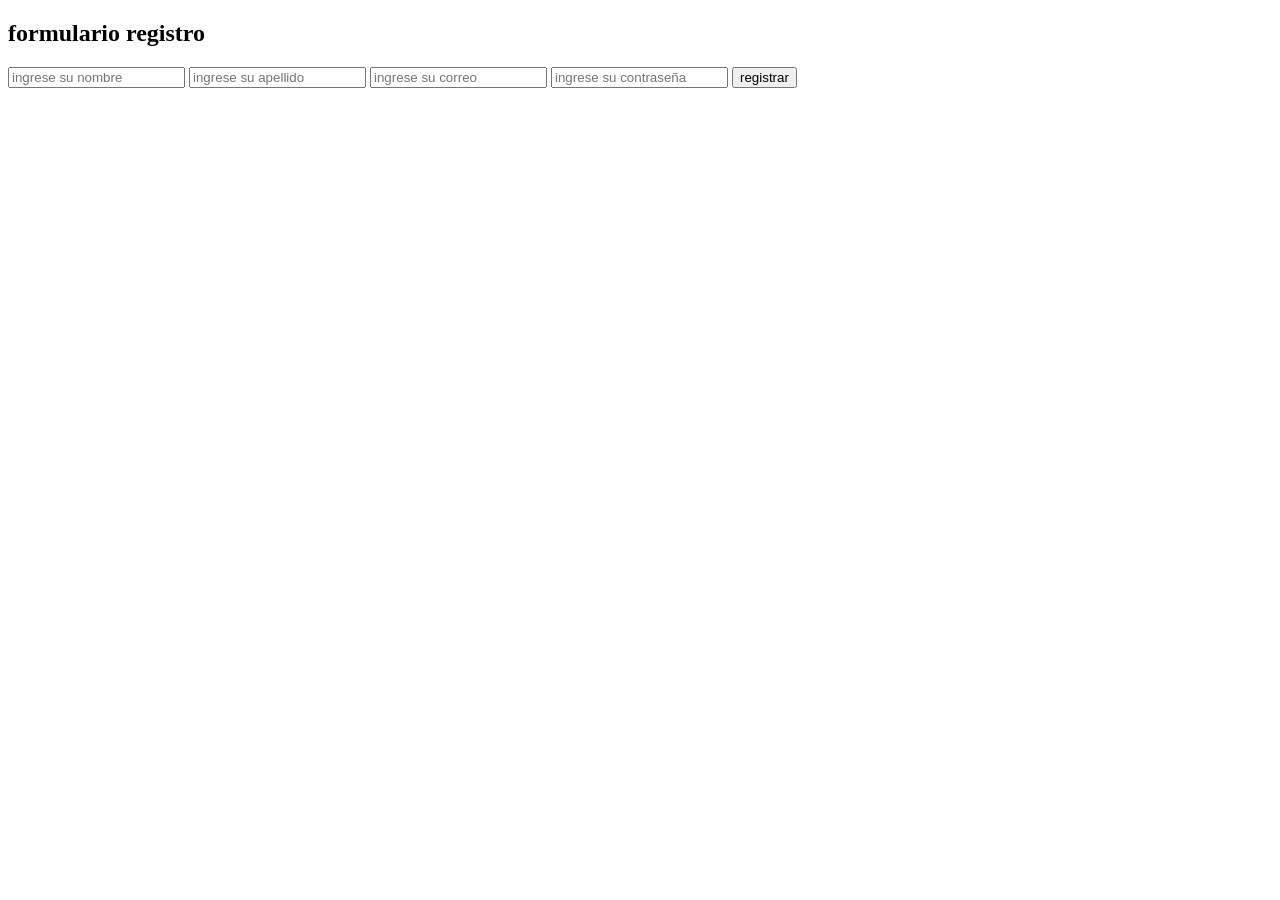
==== contacto.html @ 2d3ccc48 "uep uep ueeeeeppp" ====
<!DOCTYPE html>
<html lang="es">
<head>
    <meta charset="UTF-8">
    <meta name="viewport" content="width=device-width, initial-scale=1.0">
    <title>Document</title>
</head>
<body>
    <section class="registro">
        <h1>formulario registro</h1>
        <input class="controles" type="text" name="nombres" id="nombres" placeholder="ingrese su nombre">
        <input class="controles" type="text" name="nombres" id="nombres" placeholder="ingrese su apellido">
        <input class="controles" type="email" name="correo" id="correo" placeholder="ingrese su correo">
        <input class="controles" type="password" name="contraseña" id="contraseña" placeholder="ingrese su contraseña">

        <input class="boton" type="submit" value="registrar">
    </section>
</body>
</html>
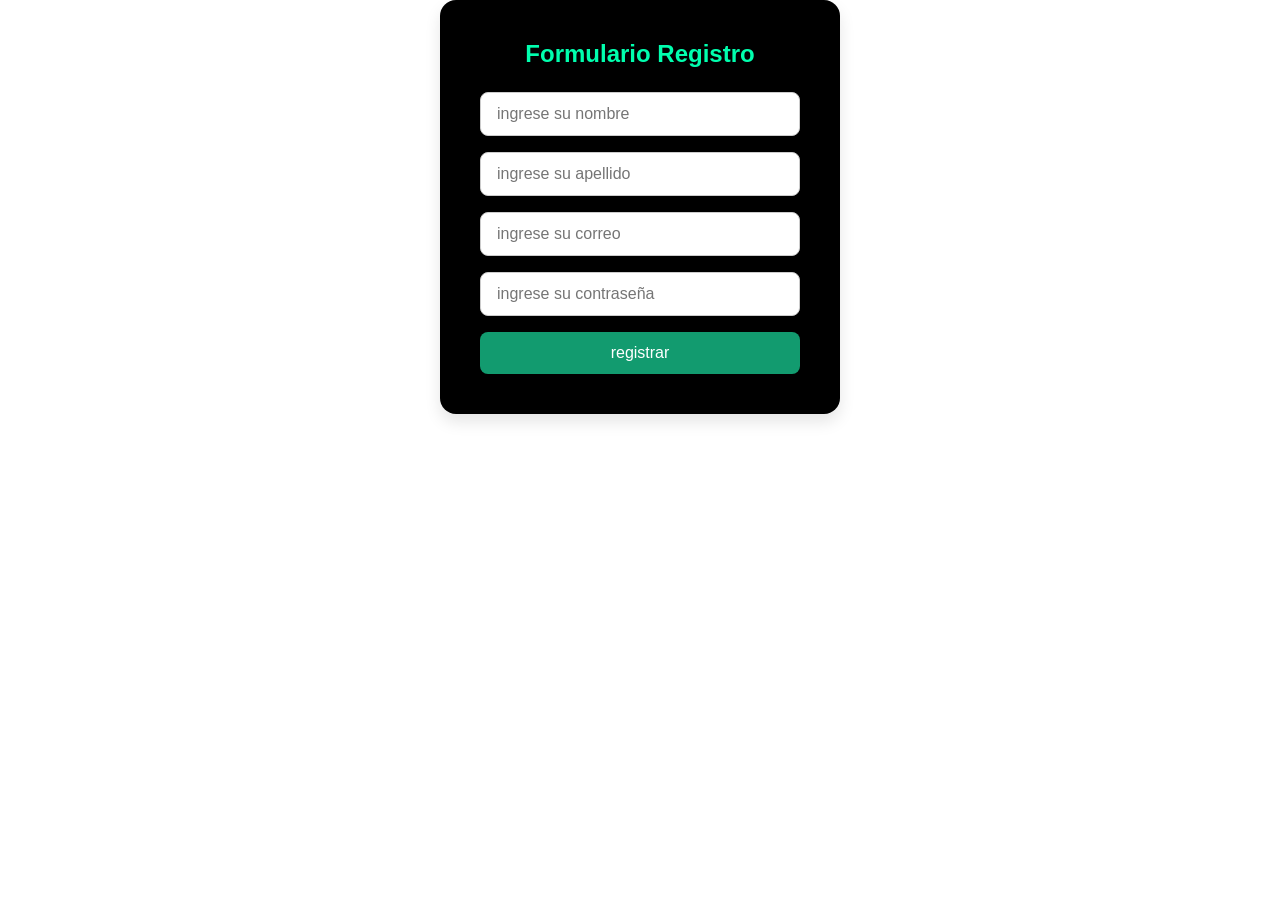
==== commit 61916bc4: "cambio de colores y formulario" ====
--- a/contacto.html
+++ b/contacto.html
@@ -3,13 +3,14 @@
 <head>
     <meta charset="UTF-8">
     <meta name="viewport" content="width=device-width, initial-scale=1.0">
+    <link rel="stylesheet" href="estilos/style.css">
     <title>Document</title>
 </head>
-<body>
+<body class="body_contacto">
     <section class="registro">
         <h1>formulario registro</h1>
         <input class="controles" type="text" name="nombres" id="nombres" placeholder="ingrese su nombre">
-        <input class="controles" type="text" name="nombres" id="nombres" placeholder="ingrese su apellido">
+        <input class="controles" type="text" name="apellido" id="apellido" placeholder="ingrese su apellido">
         <input class="controles" type="email" name="correo" id="correo" placeholder="ingrese su correo">
         <input class="controles" type="password" name="contraseña" id="contraseña" placeholder="ingrese su contraseña">
 
--- a/estilos/style.css
+++ b/estilos/style.css
@@ -0,0 +1,241 @@
+* {
+    box-sizing: border-box;
+    margin: 0;
+    padding: 0;
+  }
+  body {
+    font-family: Arial, sans-serif;
+    background-color: #f9f9f9;
+  }
+  header {
+    background-color: #0a0a0a;
+    color: white;
+    display: flex;
+    align-items: center;
+    justify-content: space-between;
+    padding: 10px 20px;
+  }
+  .logo {
+    display: flex;
+    align-items: center;
+    flex: 1;
+  }
+  .logo img {
+    height: 60px;
+    margin-right: 10px;
+  }
+  .logo h1 {
+    text-align: center;
+    width: 100%;
+  }
+  .menu {
+    position: relative;
+    display: inline-block;
+  }
+  .menu button {
+    background-color: #0a0a0a;
+    color: white;
+    padding: 10px;
+    border: none;
+    cursor: pointer;
+    font-size: 16px;
+  }
+
+  .menu-contenido {
+    display: none;
+    position: absolute;
+    right: 0;
+    background-color: white;
+    min-width: 160px;
+    box-shadow: 0px 8px 16px rgba(0,0,0,0.2);
+    z-index: 1;
+  }
+  .menu-contenido a {
+    color: black;
+    padding: 12px 16px;
+    text-decoration: none;
+    display: block;
+  }
+  .menu-contenido a:hover {
+    background-color: #f1f1f1;
+  }
+  .menu:hover .menu-contenido {
+    display: block;
+  }
+  .buscador {
+    margin: 20px;
+    display: flex;
+    justify-content: center;
+  }
+  .buscador input {
+    width: 300px;
+    padding: 10px;
+    border: 1px solid #ccc;
+    border-radius: 5px 0 0 5px;
+  }
+  .buscador button {
+    padding: 10px 15px;
+    border: none;
+    background-color: #000000;
+    color: white;
+    border-radius: 0 5px 5px 0;
+    cursor: pointer;
+  }
+  .carrusel-titulo {
+    text-align: center;
+    font-size: 24px;
+    margin: 30px 0 15px;
+    z-index: 0;
+  }
+
+  .carrusel-inner img{
+    height: 100%;
+    width: 20px;
+  }
+
+
+.active img{
+    background-color: black;
+    height: 150px;
+}
+
+
+/* formularrio*/
+
+
+.body_contacto {
+  font-family: Arial, sans-serif;
+  background-color: #ffffff;
+  display: flex;
+  justify-content: center;
+}
+
+.registro {
+  background-color: #000000;
+  padding: 40px;
+  border-radius: 16px;
+  box-shadow: 0 8px 16px rgba(0, 0, 0, 0.1);
+  width: 100%;
+  max-width: 400px;
+  text-align: center;
+}
+
+.registro h1 {
+  text-align: center;
+  margin-bottom: 24px;
+  color: #00ffae;
+  text-transform: capitalize;
+}
+
+.controles {
+  width: 100%;
+  padding: 12px 16px;
+  margin-bottom: 16px;
+  border: 1px solid #ccc;
+  border-radius: 8px;
+  font-size: 16px;
+  box-sizing: border-box;
+  transition: border-color 0.3s;
+}
+
+.controles:focus {
+  border-color: #042b55;
+  outline: none;
+}
+
+.boton {
+  width: 100%;
+  padding: 12px 16px;
+  background-color: #129b6f;
+  ;
+  color: white;
+  border: none;
+  border-radius: 8px;
+  font-size: 16px;
+  cursor: pointer;
+  transition: background-color 0.3s;
+}
+
+.boton:hover {
+  background-color: #0056b3;
+}
+
+
+/* footer */
+
+.footer {
+  background: #111;
+  color: #fff;
+  padding: 60px 20px 20px;
+  font-family: 'Segoe UI', sans-serif;
+}
+
+.footer-container {
+  display: flex;
+  flex-wrap: wrap;
+  justify-content: space-between;
+  max-width: 1200px;
+  margin: auto;
+  gap: 40px;
+}
+
+.footer-brand h2 {
+  font-size: 28px;
+  color: #00ffae;
+  text-transform: uppercase;
+  letter-spacing: 2px;
+}
+
+.footer-brand p {
+  margin-top: 10px;
+  color: #aaa;
+  font-size: 15px;
+}
+
+.footer-links h3,
+.footer-social h3 {
+  font-size: 18px;
+  margin-bottom: 15px;
+  color: #00ffae;
+}
+
+.footer-links ul {
+  list-style: none;
+  padding: 0;
+}
+
+.footer-links ul li {
+  margin-bottom: 10px;
+}
+
+.footer-links ul li a {
+  color: #ddd;
+  text-decoration: none;
+  transition: color 0.3s;
+}
+
+.footer-links ul li a:hover {
+  color: #00ffae;
+}
+
+.social-icons a {
+  display: inline-block;
+  margin-right: 15px;
+  font-size: 22px;
+  color: #fff;
+  transition: transform 0.3s, color 0.3s;
+}
+
+.social-icons a:hover {
+  transform: scale(1.2);
+  color: #00ffae;
+}
+
+.footer-bottom {
+  text-align: center;
+  margin-top: 40px;
+  font-size: 14px;
+  color: #666;
+  border-top: 1px solid #333;
+  padding-top: 20px;
+}
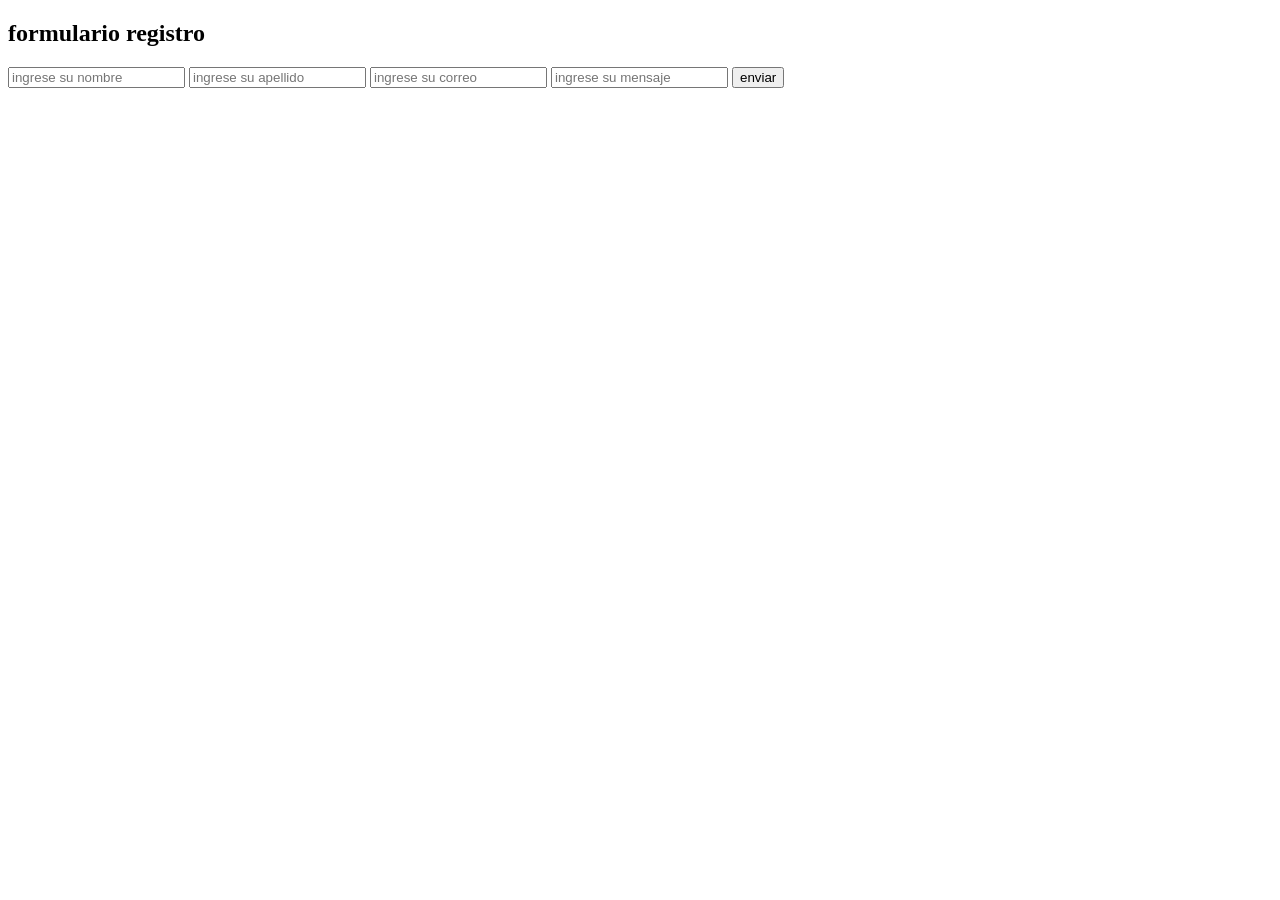
==== commit 420938bf: "cambios en contactos" ====
--- a/contacto.html
+++ b/contacto.html
@@ -3,18 +3,17 @@
 <head>
     <meta charset="UTF-8">
     <meta name="viewport" content="width=device-width, initial-scale=1.0">
-    <link rel="stylesheet" href="estilos/style.css">
     <title>Document</title>
 </head>
-<body class="body_contacto">
+<body>
     <section class="registro">
         <h1>formulario registro</h1>
         <input class="controles" type="text" name="nombres" id="nombres" placeholder="ingrese su nombre">
         <input class="controles" type="text" name="apellido" id="apellido" placeholder="ingrese su apellido">
         <input class="controles" type="email" name="correo" id="correo" placeholder="ingrese su correo">
-        <input class="controles" type="password" name="contraseña" id="contraseña" placeholder="ingrese su contraseña">
+        <input class="mensaje" type="text" name="mensaje" id="mensaje" placeholder="ingrese su mensaje">
 
-        <input class="boton" type="submit" value="registrar">
+        <input class="boton" type="submit" value="enviar">
     </section>
 </body>
 </html>
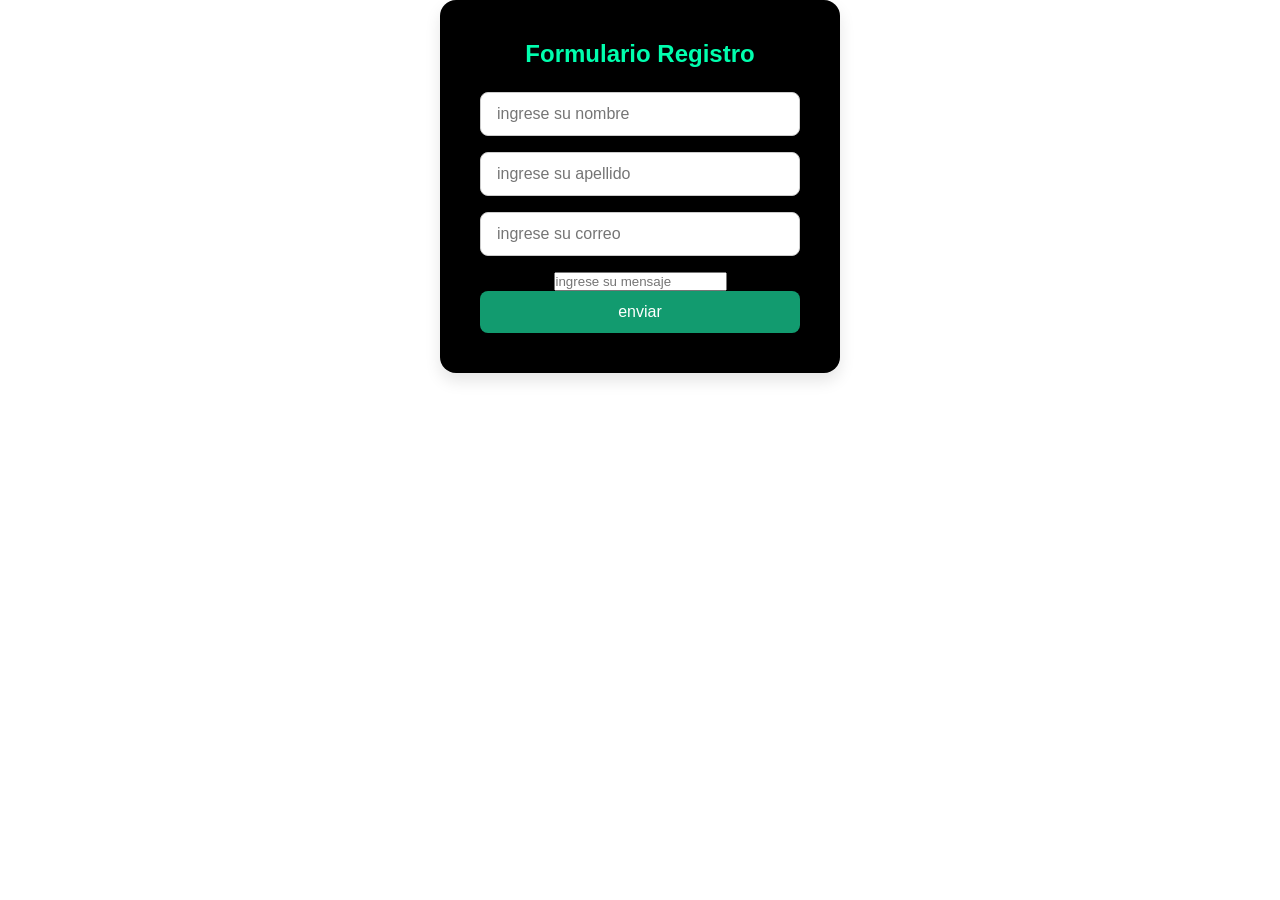
==== commit 4c175f85: "se unio el trabajo parte2" ====
--- a/contacto.html
+++ b/contacto.html
@@ -3,9 +3,10 @@
 <head>
     <meta charset="UTF-8">
     <meta name="viewport" content="width=device-width, initial-scale=1.0">
+    <link rel="stylesheet" href="estilos/style.css">
     <title>Document</title>
 </head>
-<body>
+<body class="body_contacto">
     <section class="registro">
         <h1>formulario registro</h1>
         <input class="controles" type="text" name="nombres" id="nombres" placeholder="ingrese su nombre">
--- a/estilos/style.css
+++ b/estilos/style.css
@@ -0,0 +1,241 @@
+* {
+    box-sizing: border-box;
+    margin: 0;
+    padding: 0;
+  }
+  body {
+    font-family: Arial, sans-serif;
+    background-color: #f9f9f9;
+  }
+  header {
+    background-color: #0a0a0a;
+    color: white;
+    display: flex;
+    align-items: center;
+    justify-content: space-between;
+    padding: 10px 20px;
+  }
+  .logo {
+    display: flex;
+    align-items: center;
+    flex: 1;
+  }
+  .logo img {
+    height: 60px;
+    margin-right: 10px;
+  }
+  .logo h1 {
+    text-align: center;
+    width: 100%;
+  }
+  .menu {
+    position: relative;
+    display: inline-block;
+  }
+  .menu button {
+    background-color: #0a0a0a;
+    color: white;
+    padding: 10px;
+    border: none;
+    cursor: pointer;
+    font-size: 16px;
+  }
+
+  .menu-contenido {
+    display: none;
+    position: absolute;
+    right: 0;
+    background-color: white;
+    min-width: 160px;
+    box-shadow: 0px 8px 16px rgba(0,0,0,0.2);
+    z-index: 1;
+  }
+  .menu-contenido a {
+    color: black;
+    padding: 12px 16px;
+    text-decoration: none;
+    display: block;
+  }
+  .menu-contenido a:hover {
+    background-color: #f1f1f1;
+  }
+  .menu:hover .menu-contenido {
+    display: block;
+  }
+  .buscador {
+    margin: 20px;
+    display: flex;
+    justify-content: center;
+  }
+  .buscador input {
+    width: 300px;
+    padding: 10px;
+    border: 1px solid #ccc;
+    border-radius: 5px 0 0 5px;
+  }
+  .buscador button {
+    padding: 10px 15px;
+    border: none;
+    background-color: #000000;
+    color: white;
+    border-radius: 0 5px 5px 0;
+    cursor: pointer;
+  }
+  .carrusel-titulo {
+    text-align: center;
+    font-size: 24px;
+    margin: 30px 0 15px;
+    z-index: 0;
+  }
+
+  .carrusel-inner img{
+    height: 100%;
+    width: 20px;
+  }
+
+
+.active img{
+    background-color: black;
+    height: 150px;
+}
+
+
+/* formularrio*/
+
+
+.body_contacto {
+  font-family: Arial, sans-serif;
+  background-color: #ffffff;
+  display: flex;
+  justify-content: center;
+}
+
+.registro {
+  background-color: #000000;
+  padding: 40px;
+  border-radius: 16px;
+  box-shadow: 0 8px 16px rgba(0, 0, 0, 0.1);
+  width: 100%;
+  max-width: 400px;
+  text-align: center;
+}
+
+.registro h1 {
+  text-align: center;
+  margin-bottom: 24px;
+  color: #00ffae;
+  text-transform: capitalize;
+}
+
+.controles {
+  width: 100%;
+  padding: 12px 16px;
+  margin-bottom: 16px;
+  border: 1px solid #ccc;
+  border-radius: 8px;
+  font-size: 16px;
+  box-sizing: border-box;
+  transition: border-color 0.3s;
+}
+
+.controles:focus {
+  border-color: #042b55;
+  outline: none;
+}
+
+.boton {
+  width: 100%;
+  padding: 12px 16px;
+  background-color: #129b6f;
+  ;
+  color: white;
+  border: none;
+  border-radius: 8px;
+  font-size: 16px;
+  cursor: pointer;
+  transition: background-color 0.3s;
+}
+
+.boton:hover {
+  background-color: #0056b3;
+}
+
+
+/* footer */
+
+.footer {
+  background: #111;
+  color: #fff;
+  padding: 60px 20px 20px;
+  font-family: 'Segoe UI', sans-serif;
+}
+
+.footer-container {
+  display: flex;
+  flex-wrap: wrap;
+  justify-content: space-between;
+  max-width: 1200px;
+  margin: auto;
+  gap: 40px;
+}
+
+.footer-brand h2 {
+  font-size: 28px;
+  color: #00ffae;
+  text-transform: uppercase;
+  letter-spacing: 2px;
+}
+
+.footer-brand p {
+  margin-top: 10px;
+  color: #aaa;
+  font-size: 15px;
+}
+
+.footer-links h3,
+.footer-social h3 {
+  font-size: 18px;
+  margin-bottom: 15px;
+  color: #00ffae;
+}
+
+.footer-links ul {
+  list-style: none;
+  padding: 0;
+}
+
+.footer-links ul li {
+  margin-bottom: 10px;
+}
+
+.footer-links ul li a {
+  color: #ddd;
+  text-decoration: none;
+  transition: color 0.3s;
+}
+
+.footer-links ul li a:hover {
+  color: #00ffae;
+}
+
+.social-icons a {
+  display: inline-block;
+  margin-right: 15px;
+  font-size: 22px;
+  color: #fff;
+  transition: transform 0.3s, color 0.3s;
+}
+
+.social-icons a:hover {
+  transform: scale(1.2);
+  color: #00ffae;
+}
+
+.footer-bottom {
+  text-align: center;
+  margin-top: 40px;
+  font-size: 14px;
+  color: #666;
+  border-top: 1px solid #333;
+  padding-top: 20px;
+}
